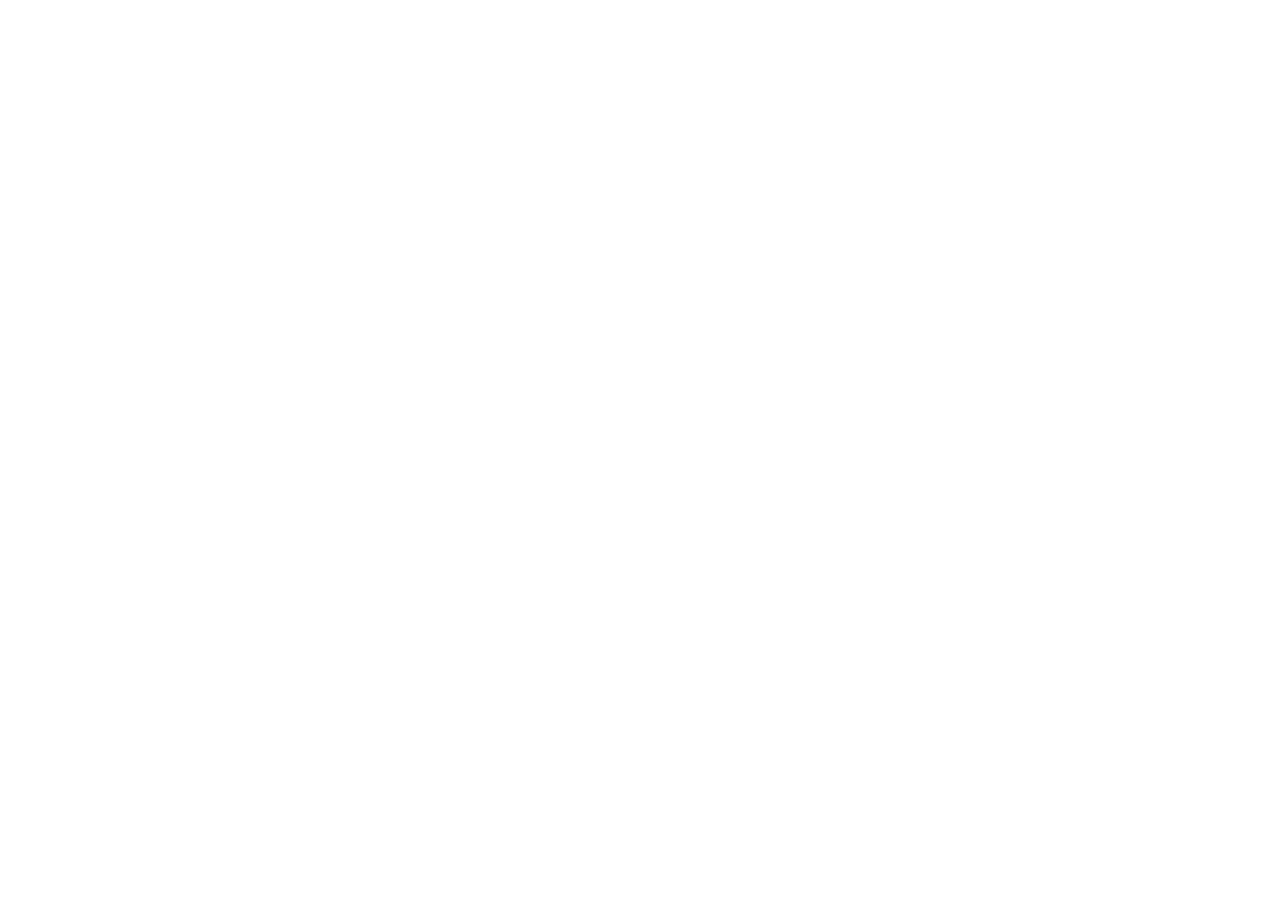
==== index.html @ 6b84dbf3 "初始化工程" ====
<!DOCTYPE html>
<html lang="en">
<head>
  <meta charset="UTF-8">
  <meta name="viewport" content="width=device-width, initial-scale=1.0">
  <meta http-equiv="X-UA-Compatible" content="ie=edge">
  <title>实时视频</title>
</head>
<body>
  
</body>
</html>
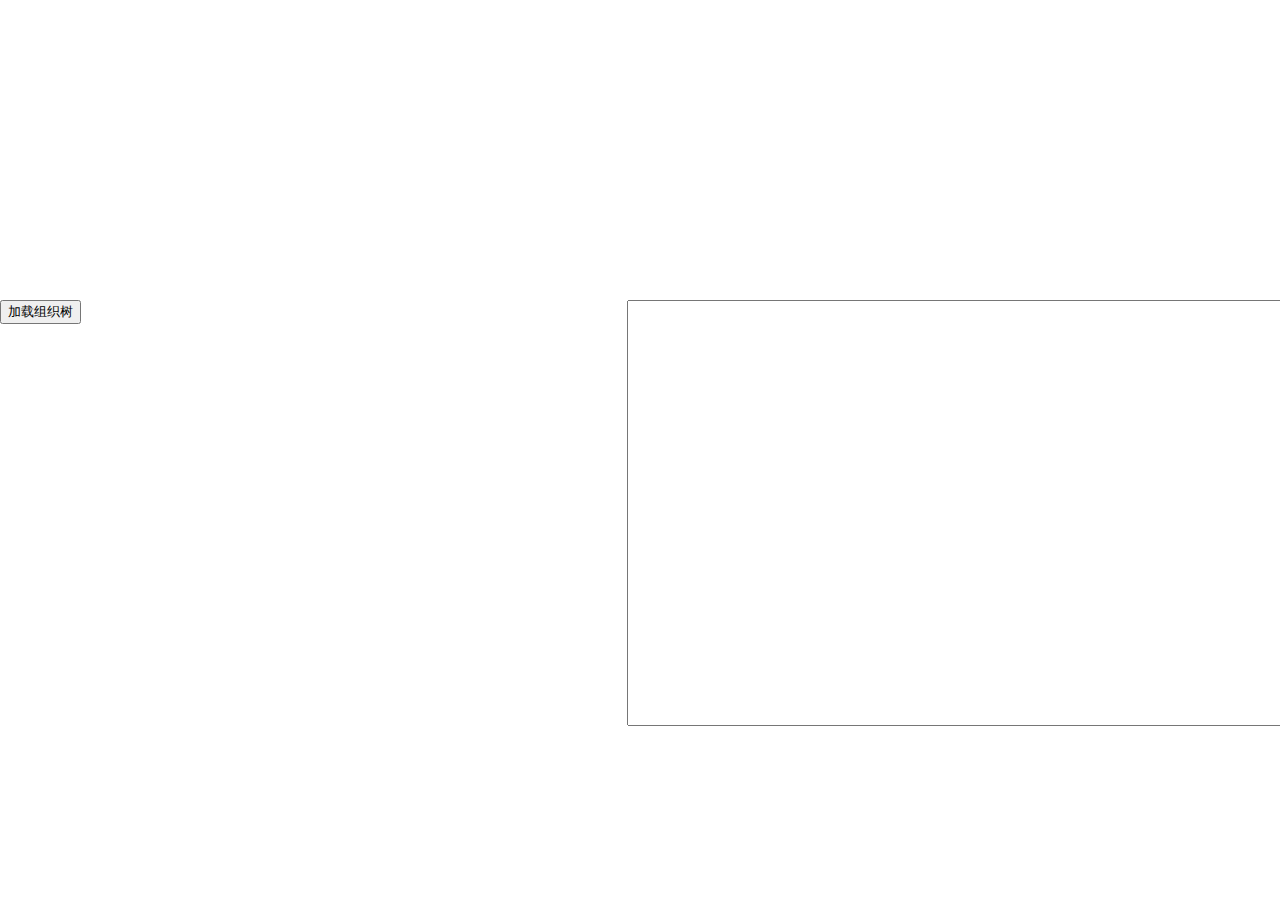
==== commit 0c9235c4: "完成加载组织树" ====
--- a/index.html
+++ b/index.html
@@ -3,10 +3,28 @@
 <head>
   <meta charset="UTF-8">
   <meta name="viewport" content="width=device-width, initial-scale=1.0">
-  <meta http-equiv="X-UA-Compatible" content="ie=edge">
+  <meta http-equiv="X-UA-Compatible" content="ie=EmulateIE10">
   <title>实时视频</title>
+  <link type="text/css" rel="stylesheet" href="./css/main.css" /> 
 </head>
-<body>
-  
+<body onload="init.loadOcx();" onunload="dahua.logout();">
+  <div class="dahua_ocx" id="dahuaOcx">
+    
+  </div>
+  <div class="control_panel" id="controlPanel">
+    <div class="button_area" id="buttonArea">
+      <input class="load_department" type="button" id="loadDepartment" value="加载组织树" />
+    </div>
+    <div class="xml_area" id="xmlArea">
+      <textarea cols="100" rows="28" wrap="soft|hard" class="xml_content" id="xmlContent">
+      </textarea>
+    </div>
+  </div>
 </body>
+<script type="text/javascript" src="./js/lib/jquery/jquery-1.12.4.min.js"></script>
+<script type="text/javascript" src="./js/app/config.js"></script>
+<script type="text/javascript" src="./js/lib/dahua/dahua.js"></script>
+<script type="text/javascript" src="./js/app/init.js"></script>
+<script type="text/javascript" src="./js/app/cameraTree.js"></script>
+<script type="text/javascript" src="./js/app/main.js"></script>
 </html>--- a/css/main.css
+++ b/css/main.css
@@ -0,0 +1,32 @@
+/*css document*/
+html, body {
+  padding: 0px;
+  margin: 0px;
+  width: 100%;
+  height: 100%;
+  overflow: hidden;
+}
+
+.dahua_ocx {
+  padding: 0px;
+  margin: 0px;
+  width: 100%;
+  height: 300px;
+}
+
+.control_panel {
+  padding: 0px;
+  margin: 0px;
+  width: 100%;
+  height: 300px;
+}
+.control_panel .button_area, .control_panel .xml_area {
+  height: 100%;
+  width: 49%;
+  float: left;
+}
+.control_panel .button_area .xml_content {
+  overflow: auto;
+}
+
+/*# sourceMappingURL=main.css.map */
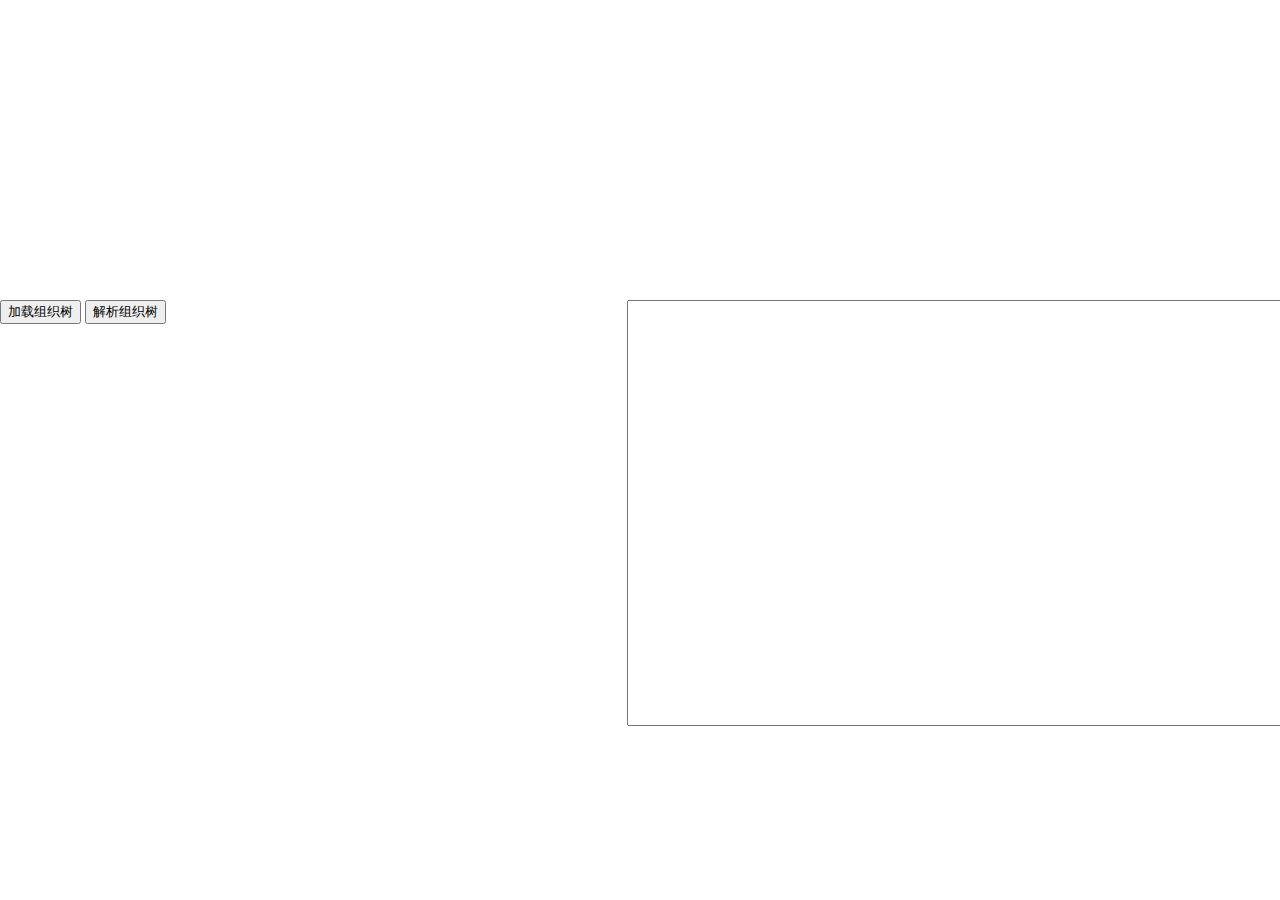
==== commit 2e05bd36: "解析内容" ====
--- a/index.html
+++ b/index.html
@@ -14,6 +14,7 @@
   <div class="control_panel" id="controlPanel">
     <div class="button_area" id="buttonArea">
       <input class="load_department" type="button" id="loadDepartment" value="加载组织树" />
+      <input class="analysis_department" type="button" id="analysisDepartment" value="解析组织树" />
     </div>
     <div class="xml_area" id="xmlArea">
       <textarea cols="100" rows="28" wrap="soft|hard" class="xml_content" id="xmlContent">
